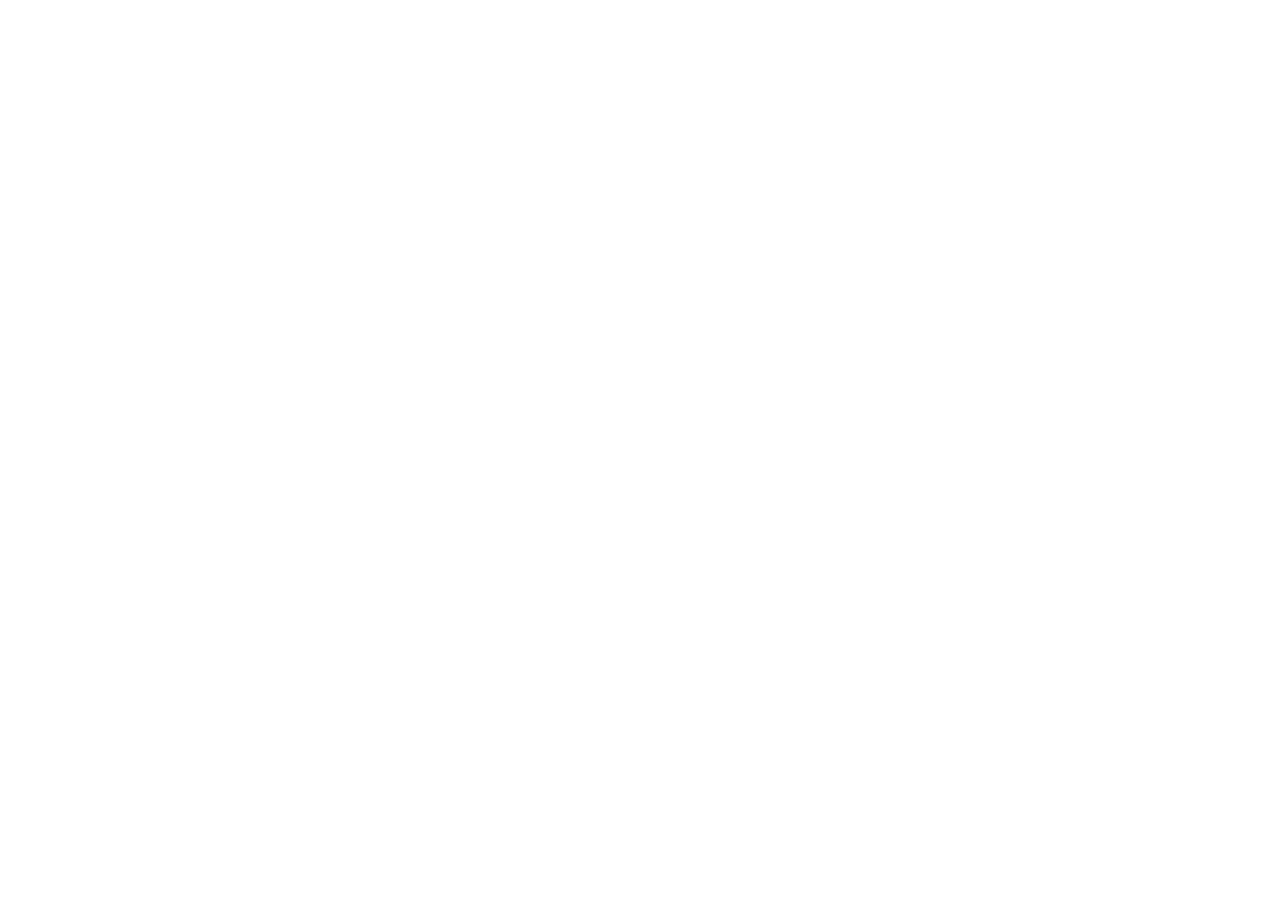
==== CinemaSyncClient/index.html @ 76dec356 "Initialize fe" ====
<!DOCTYPE html>
<html lang="en">
<head>
    <meta charset="UTF-8">
    <meta name="viewport" content="width=device-width, initial-scale=1.0">
    <title>CinemaSync</title>
</head>
<body>
    
</body>
</html>
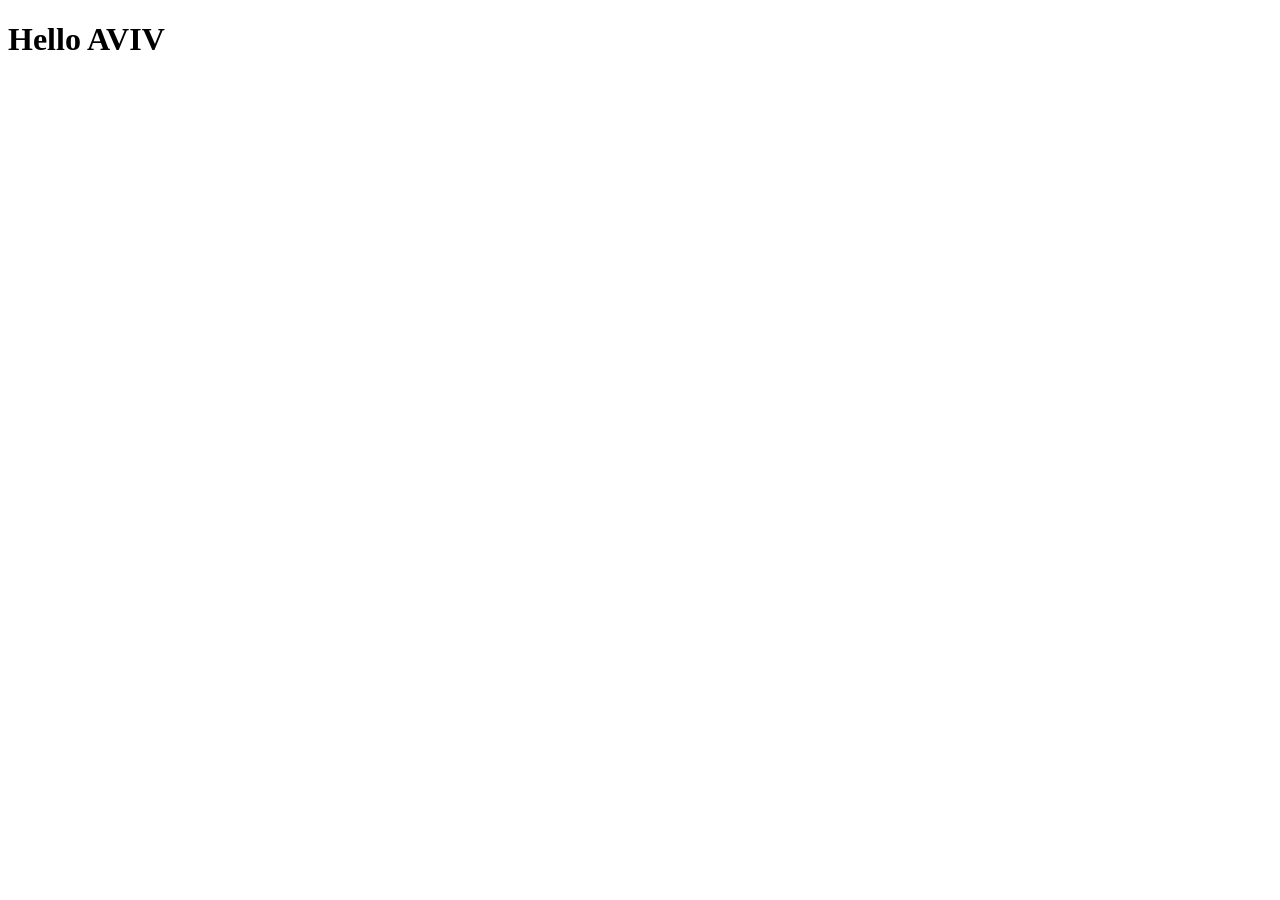
==== commit a7c3d619: "Update index.html" ====
--- a/CinemaSyncClient/index.html
+++ b/CinemaSyncClient/index.html
@@ -6,6 +6,6 @@
     <title>CinemaSync</title>
 </head>
 <body>
-    
+    <h1> Hello AVIV </h1>
 </body>
 </html>
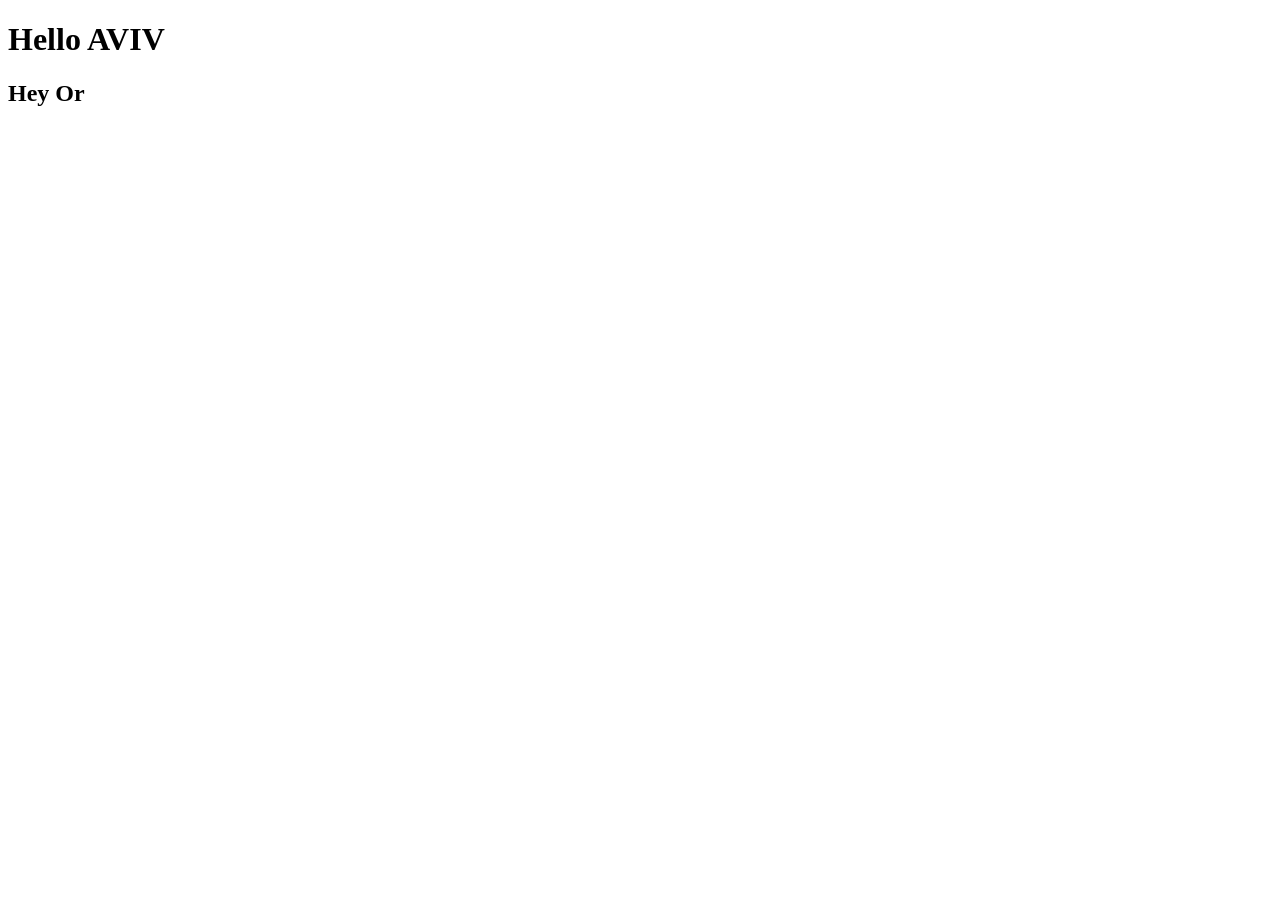
==== commit 091cd0fd: "Update index.html" ====
--- a/CinemaSyncClient/index.html
+++ b/CinemaSyncClient/index.html
@@ -7,5 +7,6 @@
 </head>
 <body>
     <h1> Hello AVIV </h1>
+    <h2>Hey Or</h2>
 </body>
 </html>
